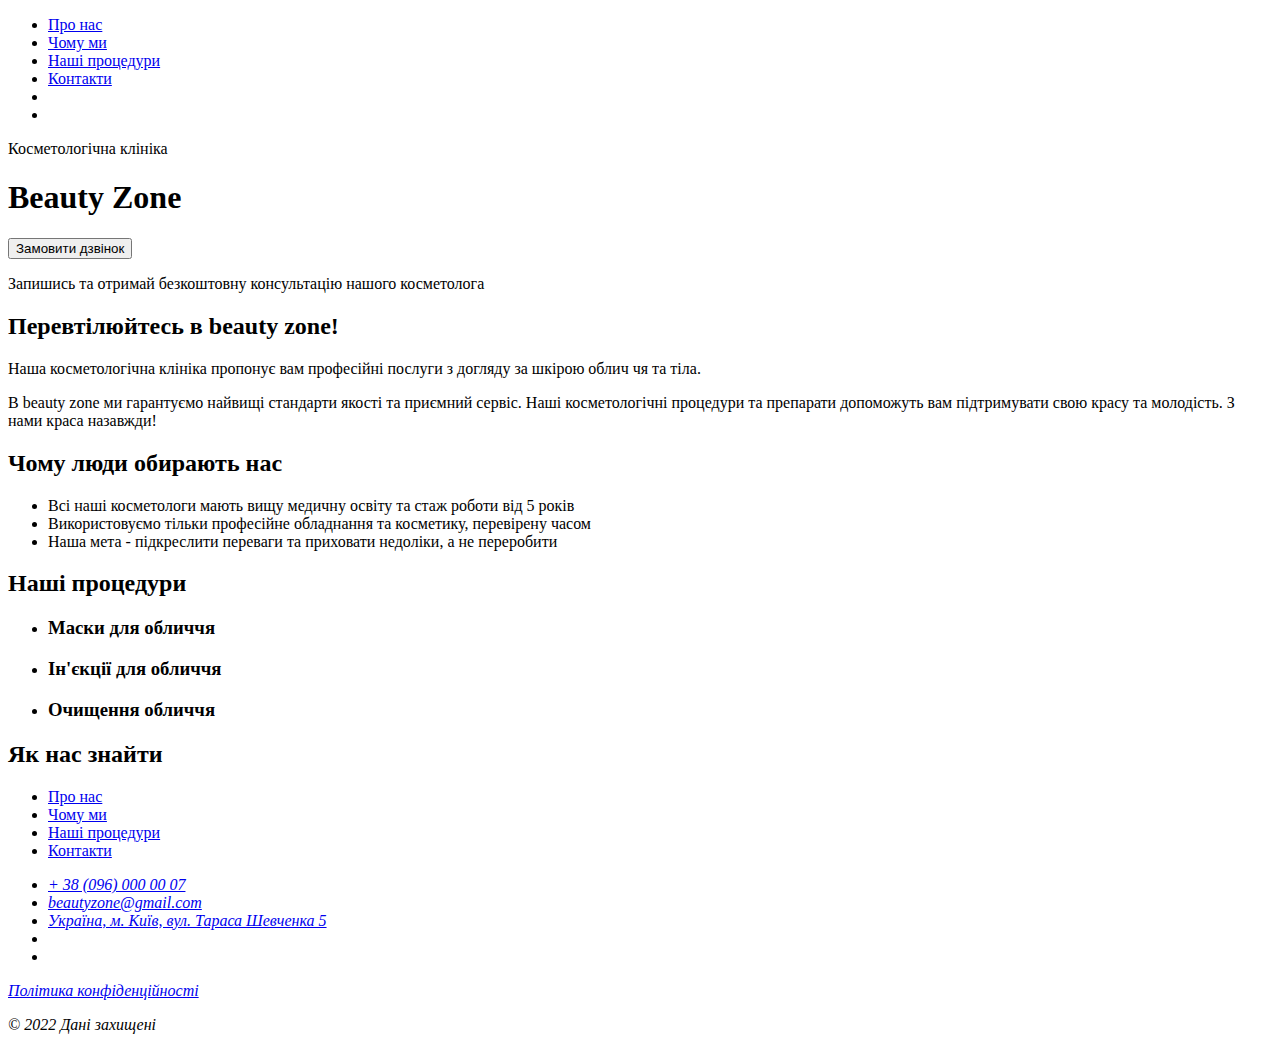
==== index.html @ 3c55f6ed "Add index.htm and prettierrc.json" ====
<!DOCTYPE html>
<html lang="uk">
  <head>
    <meta charset="UTF-8" />
    <meta name="viewport" content="width=device-width, initial-scale=1.0" />
    <title>Beauty Zone</title>
  </head>
  <body>
    <header>
      <nav>
        <a href="">
          <!-- logo -->
        </a>
        <ul>
          <li><a href="#" target="_blank">Про нас</a></li>
          <li><a href="#" target="_blank">Чому ми</a></li>
          <li><a href="#" target="_blank">Наші процедури</a></li>
          <li><a href="#" target="_blank">Контакти</a></li>
          <li>
            <a href="#" target="_blank"><!-- fbIcon --></a>
          </li>
          <li>
            <a href="#" target="_blank"><!-- instaIcon --></a>
          </li>
        </ul>
      </nav>
      <!-- call -->
    </header>
    <main>
      <section>
        <p>Косметологічна клініка</p>
        <h1 lang="en">Beauty Zone</h1>
        <button type="button">Замовити дзвінок</button>
        <p>Запишись та отримай безкоштовну консультацію нашого косметолога</p>
      </section>
      <section>
        <h2>Перевтілюйтесь в <span lang="en">beauty zone</span>!</h2>
        <p>
          Наша косметологічна клініка пропонує вам професійні послуги з догляду
          за шкірою облич чя та тіла.
        </p>
        <p>
          B <span lang="en">beauty zone</span> ми гарантуємо найвищі стандарти
          якості та приємний сервіс. Наші косметологічні процедури та препарати
          допоможуть вам підтримувати свою красу та молодість. З нами краса
          назавжди!
        </p>
      </section>
      <section>
        <h2>Чому люди <span>обирають нас</span></h2>
        <ul>
          <li>
            Всі наші косметологи мають вищу медичну освіту та стаж роботи від 5
            років
          </li>
          <li>
            Використовуємо тільки професійне обладнання та косметику, перевірену
            часом
          </li>
          <li>
            Наша мета - підкреслити переваги та приховати недоліки, а не
            переробити
          </li>
        </ul>
      </section>
      <section>
        <h2>Наші <span>процедури</span></h2>
        <ul>
          <li>
            <article>
              <h3>Маски для обличчя</h3>
            </article>
          </li>
          <li>
            <article>
              <h3>Ін'єкції для обличчя</h3>
            </article>
          </li>
          <li>
            <article>
              <h3>Очищення обличчя</h3>
            </article>
          </li>
        </ul>
      </section>
      <section>
        <h2>Як нас <span>знайти</span></h2>
      </section>
    </main>
    <footer>
      <nav>
        <a href="">
          <!-- logo -->
        </a>
        <ul>
          <li><a href="#" target="_blank">Про нас</a></li>
          <li><a href="#" target="_blank">Чому ми</a></li>
          <li><a href="#" target="_blank">Наші процедури</a></li>
          <li><a href="#" target="_blank">Контакти</a></li>
        </ul>
      </nav>
      <address>
        <ul>
          <li><a href="tel: +380960000007">+ 38 (096) 000 00 07</a></li>
          <li>
            <a href="mailto:beautyzone@gmail.com">beautyzone@gmail.com</a>
          </li>
          <li>
            <a href="https://goo.gl/maps/VDCo19FUbY5h1L497" target="_blank">
              Україна, м. Київ, вул. Тараса Шевченка 5
            </a>
          </li>
          <li>
            <a href="#" target="_blank"><!-- fbIcon --></a>
          </li>
          <li>
            <a href="#" target="_blank"><!-- instaIcon --></a>
          </li>
        </ul>
        <a href="#" target="_blank">Політика конфіденційності</a>
        <p>© 2022 Дані захищені</p>
      </address>
    </footer>
  </body>
</html>
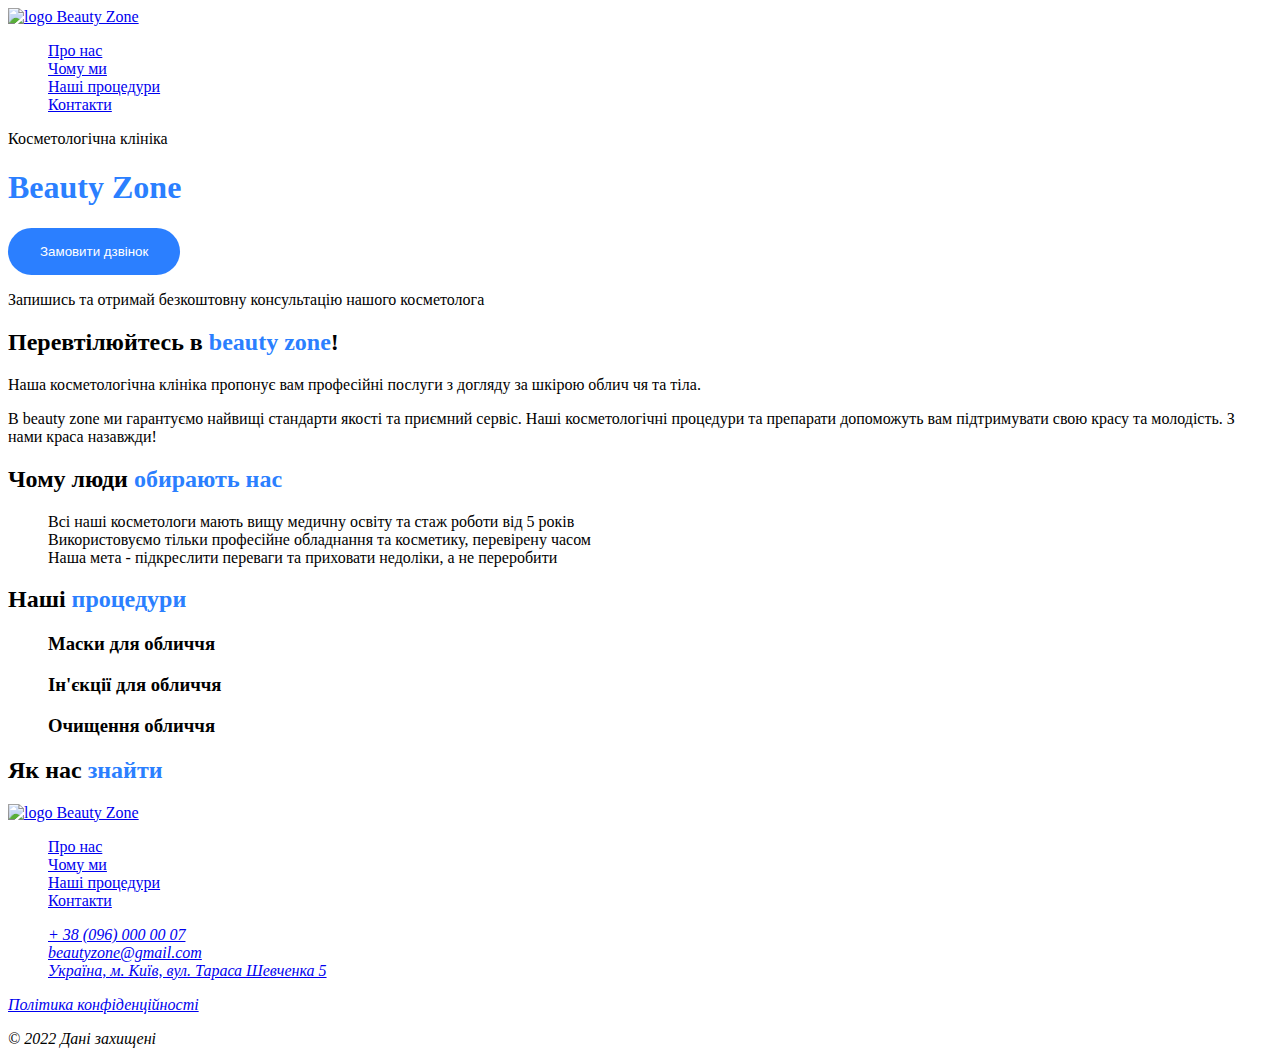
==== commit 99a9681c: "add style.css. add logo img" ====
--- a/index.html
+++ b/index.html
@@ -4,18 +4,24 @@
     <meta charset="UTF-8" />
     <meta name="viewport" content="width=device-width, initial-scale=1.0" />
     <title>Beauty Zone</title>
+    <link rel="stylesheet" href="style.css" />
   </head>
   <body>
     <header>
       <nav>
-        <a href="">
-          <!-- logo -->
-        </a>
+        <a href="#" target="_blank"
+          ><img
+            src="/genius-homework-1/images/logo.webp"
+            alt="logo Beauty Zone"
+        /></a>
+        <!-- logo -->
         <ul>
-          <li><a href="#" target="_blank">Про нас</a></li>
-          <li><a href="#" target="_blank">Чому ми</a></li>
-          <li><a href="#" target="_blank">Наші процедури</a></li>
-          <li><a href="#" target="_blank">Контакти</a></li>
+          <li class="nav"><a href="#about" target="_blank">Про нас</a></li>
+          <li class="nav"><a href="#advantages" target="_blank">Чому ми</a></li>
+          <li class="nav">
+            <a href="#procedures" target="_blank">Наші процедури</a>
+          </li>
+          <li class="nav"><a href="#contacts" target="_blank">Контакти</a></li>
           <li>
             <a href="#" target="_blank"><!-- fbIcon --></a>
           </li>
@@ -33,8 +39,10 @@
         <button type="button">Замовити дзвінок</button>
         <p>Запишись та отримай безкоштовну консультацію нашого косметолога</p>
       </section>
-      <section>
-        <h2>Перевтілюйтесь в <span lang="en">beauty zone</span>!</h2>
+      <section id="about">
+        <h2>
+          Перевтілюйтесь в <span lang="en" class="accent">beauty zone</span>!
+        </h2>
         <p>
           Наша косметологічна клініка пропонує вам професійні послуги з догляду
           за шкірою облич чя та тіла.
@@ -46,8 +54,8 @@
           назавжди!
         </p>
       </section>
-      <section>
-        <h2>Чому люди <span>обирають нас</span></h2>
+      <section id="advantages">
+        <h2>Чому люди <span class="accent">обирають нас</span></h2>
         <ul>
           <li>
             Всі наші косметологи мають вищу медичну освіту та стаж роботи від 5
@@ -63,8 +71,8 @@
           </li>
         </ul>
       </section>
-      <section>
-        <h2>Наші <span>процедури</span></h2>
+      <section id="procedures">
+        <h2>Наші <span class="accent">процедури</span></h2>
         <ul>
           <li>
             <article>
@@ -83,20 +91,25 @@
           </li>
         </ul>
       </section>
-      <section>
-        <h2>Як нас <span>знайти</span></h2>
+      <section id="contacts">
+        <h2>Як нас <span class="accent">знайти</span></h2>
       </section>
     </main>
     <footer>
       <nav>
-        <a href="">
-          <!-- logo -->
-        </a>
+        <a href="#" target="_blank"
+          ><img
+            src="/genius-homework-1/images/logo.webp"
+            alt="logo Beauty Zone"
+        /></a>
+        <!-- logo -->
         <ul>
-          <li><a href="#" target="_blank">Про нас</a></li>
-          <li><a href="#" target="_blank">Чому ми</a></li>
-          <li><a href="#" target="_blank">Наші процедури</a></li>
-          <li><a href="#" target="_blank">Контакти</a></li>
+          <li class="nav"><a href="#about" target="_blank">Про нас</a></li>
+          <li class="nav"><a href="#advantages" target="_blank">Чому ми</a></li>
+          <li class="nav">
+            <a href="#procedures" target="_blank">Наші процедури</a>
+          </li>
+          <li class="nav"><a href="#contacts" target="_blank">Контакти</a></li>
         </ul>
       </nav>
       <address>
@@ -118,7 +131,7 @@
           </li>
         </ul>
         <a href="#" target="_blank">Політика конфіденційності</a>
-        <p>© 2022 Дані захищені</p>
+        <p>&copy; 2022 Дані захищені</p>
       </address>
     </footer>
   </body>
--- a/style.css
+++ b/style.css
@@ -0,0 +1,27 @@
+:root {
+  --color-brand: #2b7fff;
+}
+
+h1 {
+  color: var(--color-brand);
+}
+
+.accent {
+  color: var(--color-brand);
+}
+
+button {
+  background: var(--color-brand);
+  color: white;
+  padding: 16px 32px;
+  border-radius: 32px;
+  border-style: none;
+}
+
+li {
+  list-style: none;
+}
+
+.nav:hover {
+  color: var(--color-brand);
+}
